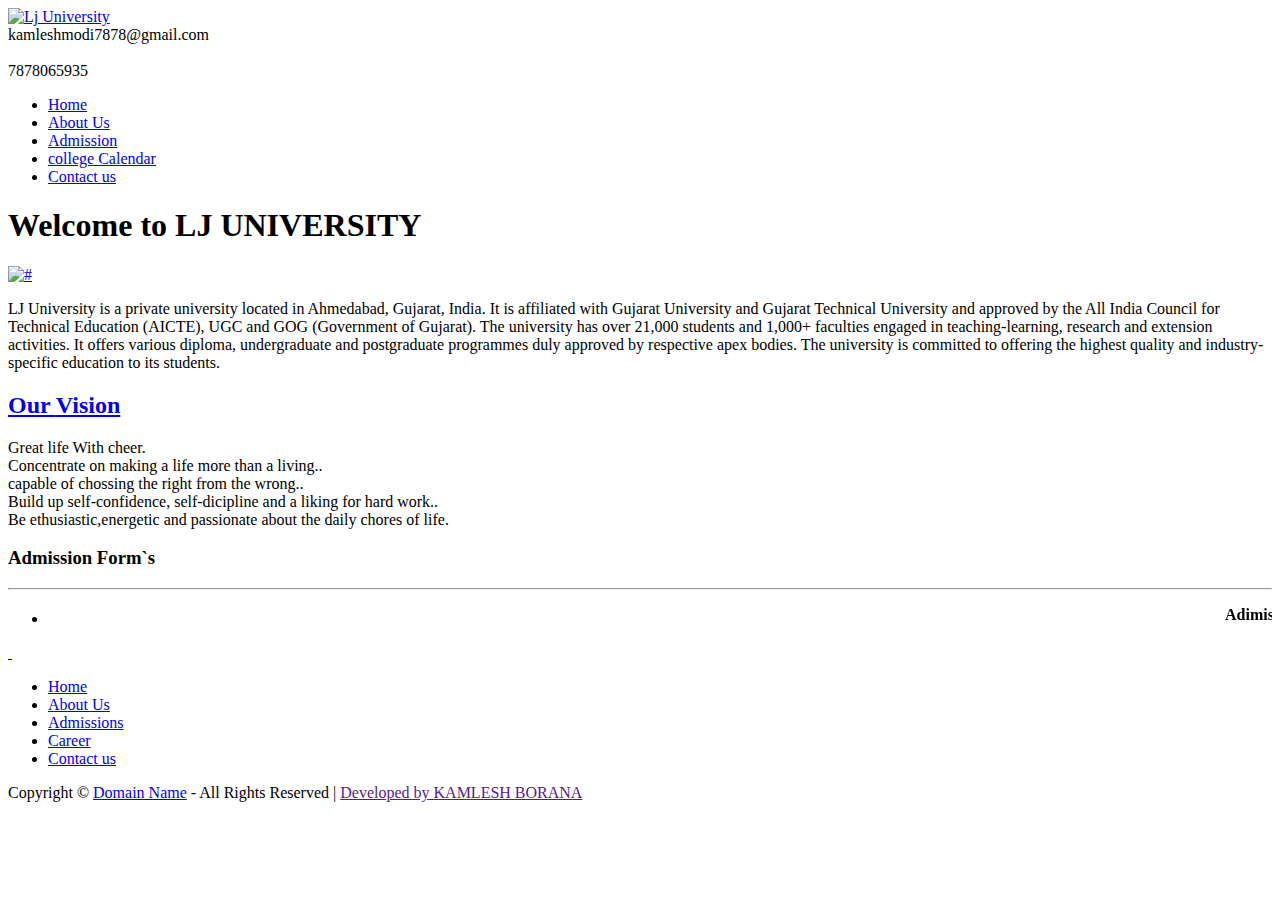
==== index.html @ 667c0710 "Add files via upload" ====
<!DOCTYPE html>
<html>
<head>

<title>Lj university</title>
<meta charset="UTF-8" />
<link rel="stylesheet" type="text/css" href="styles/style.css" />
<!--[if IE 6]><link rel="stylesheet" type="text/css" href="styles/ie6.css" /><![endif]-->
</head>
<body>
<div id="page">
  <div id="header">
    <div id="section">
      <div style=color:#fff;><a href="index.html"><img src="image/logo.jpeg" alt="Lj University"  style="width:100px; height:67px"/></a>
             </div>
  
      <span>kamleshmodi7878@gmail.com <br />
      <br />
    7878065935</span> </div>
    <ul>
      <li class="current"><a href="index.html">Home</a></li>
      <li><a href="about.html">About Us</a></li>
  
      <li><a href="admission.html">Admission</a></li>
   <!-- <li><a href="blog.html">Blog</a></li>-->
      <li><a href="school-calendar.html">college Calendar</a></li>
      <li><a href="contact-us.html">Contact us</a></li>
    </ul>
    <div id="tagline">
      <div>
        
        
      </div>
    </div>
  </div>
  <div id="content">
    <div id="home">
      <div>
        <div id="aside">
          <div>
            <h1>Welcome to <span class="last">LJ UNIVERSITY</span></h1>
        <a href="#"><img src="image/logo.jpeg" alt="#" height="20px" width="20px"></a>
<p>LJ University is a private university located in Ahmedabad, Gujarat, India. It is affiliated with Gujarat University and Gujarat Technical
   University and approved by the All India Council for Technical Education (AICTE), UGC and GOG (Government of Gujarat). The university has 
   over 21,000 students and 1,000+ faculties engaged in teaching-learning, research and extension activities. It offers various diploma,
    undergraduate and postgraduate programmes duly approved by respective apex bodies. The university is committed to offering the highest
     quality and industry-specific education to its students.
</p>

          </div>
         
            <li>
              <h2><a href="#"> Our <span class="last">Vision</span></a></h2>
              <p>

                                         Great life With cheer.<br>
                                           Concentrate on making a life more than a living..<br>
                                              capable of chossing the right from the wrong..<br>
                                                 Build up self-confidence, self-dicipline and a liking for hard work..<br>
                                                    Be ethusiastic,energetic and passionate about the daily chores of life.</p>
            </li>
            
          
        </div>
        <div id="calendar">
          <h3>Admission Form`s</h3>
           <HR>
          <ul>
            <li>
             
              
            <marquee><b>Adimission are open from dated  <color="red">01-08-2024.<b></marquee>
            </li>
          </ul>
        </div>
      </div>
    </div>
  </div>
  <div id="footer">
    <div>
      <div id="connect"> <a href="https://www.facebook.com/profile.php?id=100009740406130"><img src="images/icon-facebook.gif" alt="" />
</a> <a href="#"><img src="images/icon-twitter.gif" alt="" /></a> <a href="#">
<img src="images/icon-youtube.gif" alt="" /></a> </div>
      <div class="section">
        <ul>
          <li><a href="index.html">Home</a></li>
          <li><a href="about.html">About Us</a></li>
          <li><a href="admission.html">Admissions</a></li>
          
          <li><a href="career.html">Career</a></li>
          <li class="last"><a href="contact-us.html">Contact us</a></li>
        </ul>
        <p>Copyright &copy; <a href="#">Domain Name</a> - All Rights Reserved | <a target="_blank" href=""https://www.facebook.com/profile.php?id=100009740406130">Developed by KAMLESH BORANA</a></p>
      </div>
    </div>
  </div>
</div>
</body>
</html>
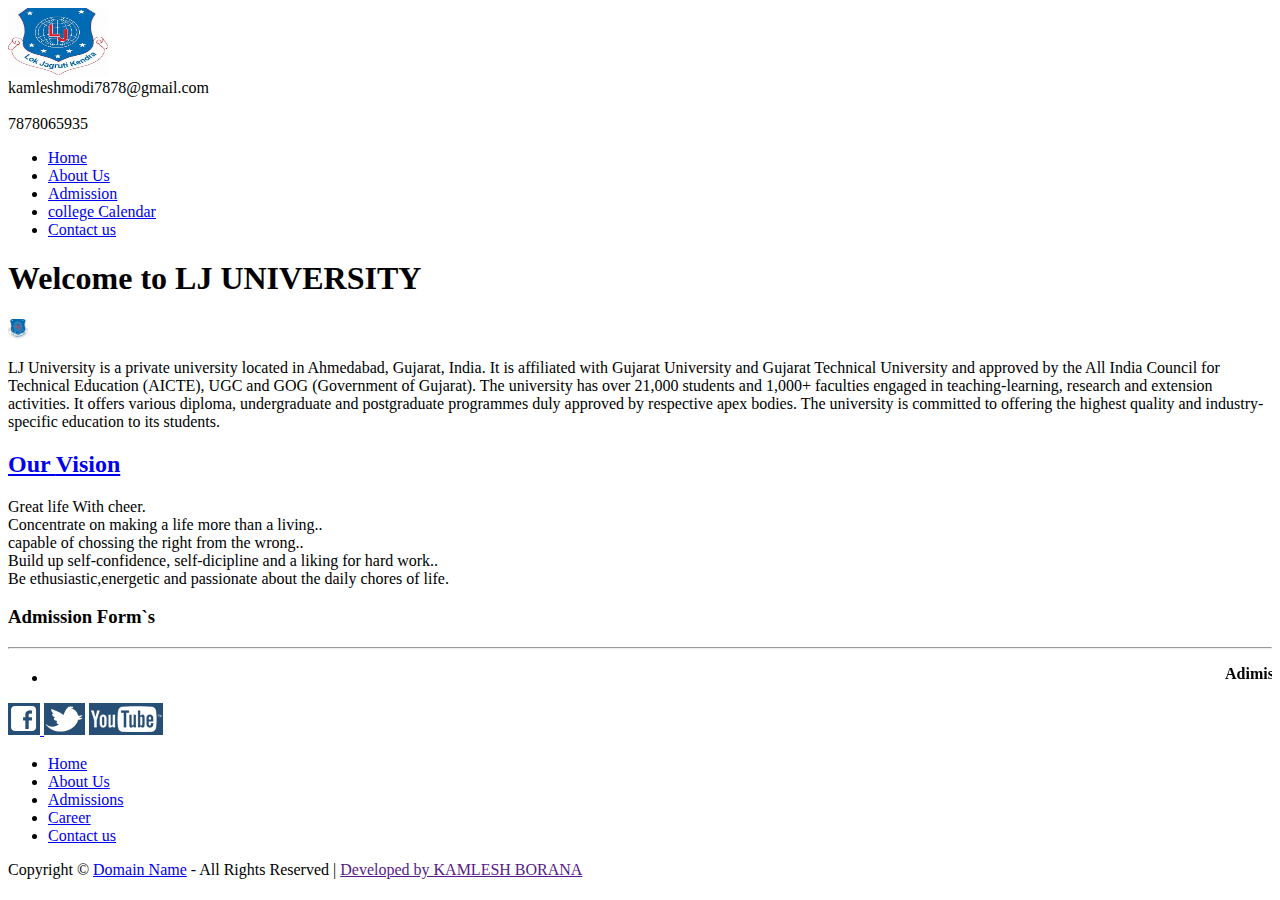
==== commit 89c6b428: "Update index.html" ====
--- a/index.html
+++ b/index.html
@@ -11,7 +11,7 @@
 <div id="page">
   <div id="header">
     <div id="section">
-      <div style=color:#fff;><a href="index.html"><img src="image/logo.jpeg" alt="Lj University"  style="width:100px; height:67px"/></a>
+      <div style=color:#fff;><a href="index.html"><img src="logo.jpeg" alt="Lj University"  style="width:100px; height:67px"/></a>
              </div>
   
       <span>kamleshmodi7878@gmail.com <br />
@@ -39,7 +39,7 @@
         <div id="aside">
           <div>
             <h1>Welcome to <span class="last">LJ UNIVERSITY</span></h1>
-        <a href="#"><img src="image/logo.jpeg" alt="#" height="20px" width="20px"></a>
+        <a href="#"><img src="logo.jpeg" alt="#" height="20px" width="20px"></a>
 <p>LJ University is a private university located in Ahmedabad, Gujarat, India. It is affiliated with Gujarat University and Gujarat Technical
    University and approved by the All India Council for Technical Education (AICTE), UGC and GOG (Government of Gujarat). The university has 
    over 21,000 students and 1,000+ faculties engaged in teaching-learning, research and extension activities. It offers various diploma,
@@ -78,9 +78,9 @@
   </div>
   <div id="footer">
     <div>
-      <div id="connect"> <a href="https://www.facebook.com/profile.php?id=100009740406130"><img src="images/icon-facebook.gif" alt="" />
-</a> <a href="#"><img src="images/icon-twitter.gif" alt="" /></a> <a href="#">
-<img src="images/icon-youtube.gif" alt="" /></a> </div>
+      <div id="connect"> <a href="https://www.facebook.com/profile.php?id=100009740406130"><img src="icon-facebook.gif" alt="" />
+</a> <a href="#"><img src="icon-twitter.gif" alt="" /></a> <a href="#">
+<img src="icon-youtube.gif" alt="" /></a> </div>
       <div class="section">
         <ul>
           <li><a href="index.html">Home</a></li>
@@ -96,4 +96,4 @@
   </div>
 </div>
 </body>
-</html>+</html>
